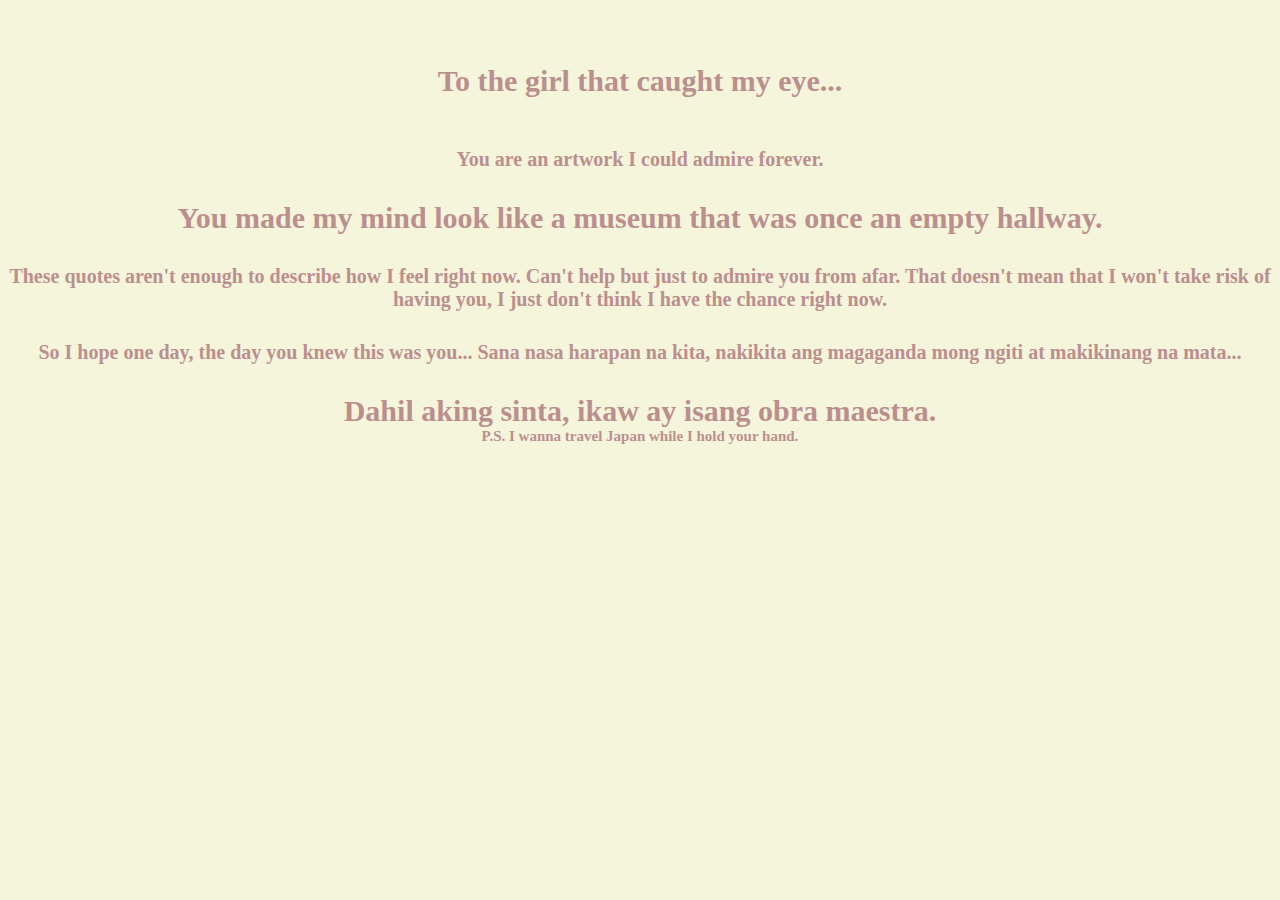
==== yes.html @ 3562b71d "Add files via upload" ====
<!DOCTYPE html>
<html>
<head>
	<meta charset="utf-8">
	<meta http-equiv="X-UA-Compatible" content="IE=edge">
	<title>Yes mood</title>
	<link rel="stylesheet" href="style.css">
</head>
<body>
	<div class="container">
		<div class="yes">
			<h2>To the girl that caught my eye...</h2>
			<h3>You are an artwork I could admire forever.</h3>
			<h4>You made my mind look like a museum that was once an empty hallway.</h4>
			<h5>These quotes aren't enough to describe how I feel right now. Can't help but just to admire you from afar. That doesn't mean that I won't take risk of having you, I just don't think I have the chance right now.</h5>
			<h6>So I hope one day, the day you knew this was you...
				Sana nasa harapan na kita, nakikita ang magaganda mong ngiti at makikinang na mata...</h6>
			<h7>Dahil aking sinta, ikaw ay isang obra maestra.</h7>
			<h8><p>P.S. I wanna travel Japan while I hold your hand.</p></h8>
		</div>
	</div>
</body>
</html>
---- style.css ----
*{
	padding: 0;
	margin: 0;
	outline:0;
}
.container{
	height: 100vh;
	width: 100vw;
	text-align:center;
	color:#333;
	background: beige;

}
.love,.yes,.no{padding-top: 5%;
		
		}
.love span{color:red;}
h2{font-size: 30px; margin-bottom: 50px; color: rosybrown;}
a{font-size: 24px;text-decoration: none;padding: 5px 10px;
	margin-top: 20px;border:3px solid #ddd; border-radius: 10px;}
#no{color:rosybrown; background: #eee;margin-right: 50px;}
#yes{color:rosybrown;background: #eee;}
img{margin-top: 50px; height: 50px; width: 50px;}

.yes
h3{font-size: 20px; margin-bottom: 30px; color: rosybrown;}
h4{font-size: 30px; margin-bottom: 30px; color: rosybrown;}
h5{font-size: 20px; margin-bottom: 30px; color: rosybrown;}
h6{font-size: 20px; margin-bottom: 30px; color: rosybrown;}
h7{font-size: 30px; margin-bottom: 30px; color: rosybrown; font-weight: bold;}
h8{font-size: 15px; margin-bottom: 30px; color: rosybrown; font-weight: bold;}

@keyframes image{
	0%{transform: scale(.5);}
	50%{transform: scale(.5);}
	100%{transform: scale(.5);}
}
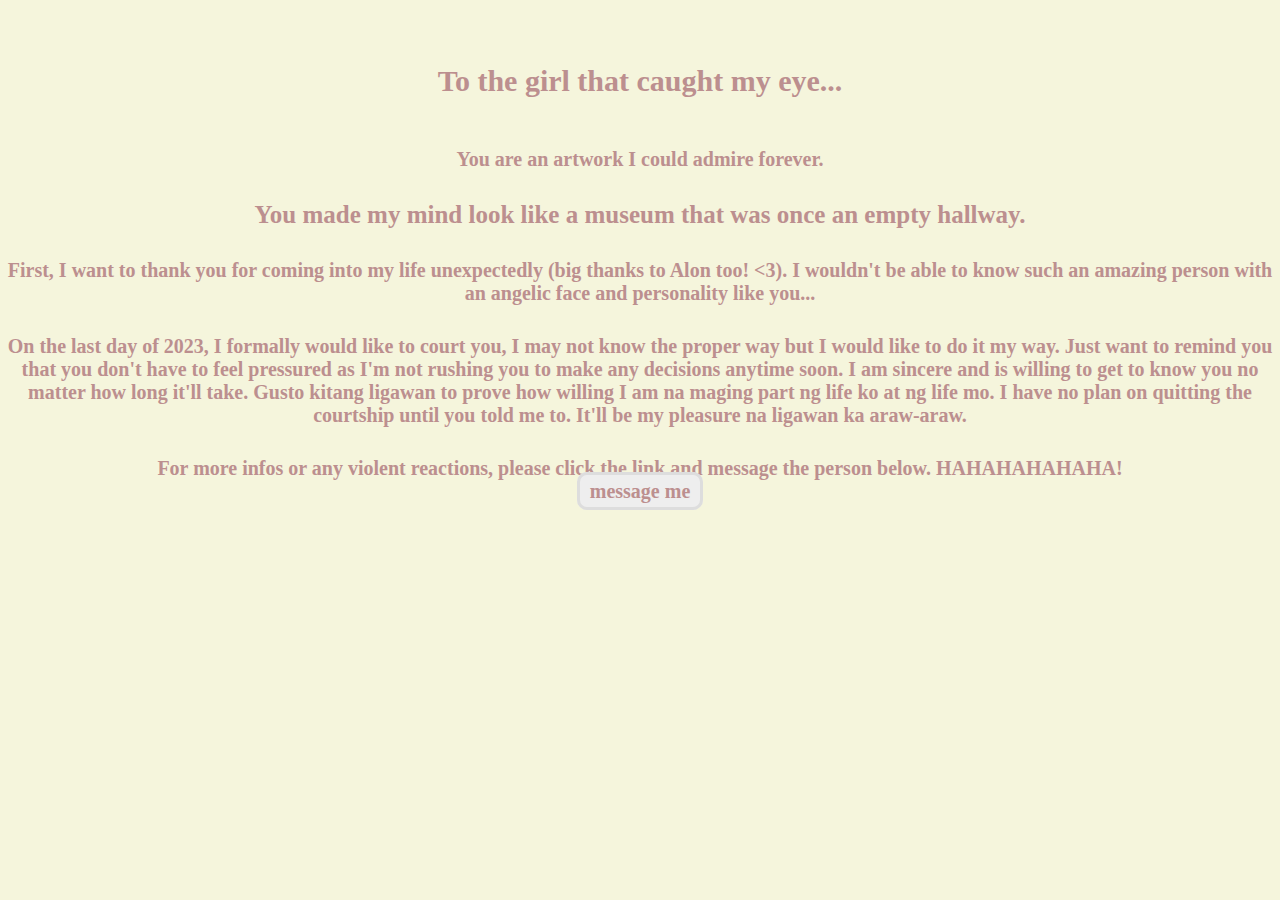
==== commit bea5543d: "Add files via upload" ====
--- a/yes.html
+++ b/yes.html
@@ -3,7 +3,7 @@
 <head>
 	<meta charset="utf-8">
 	<meta http-equiv="X-UA-Compatible" content="IE=edge">
-	<title>Yes mood</title>
+	<title>Jiraya</title>
 	<link rel="stylesheet" href="style.css">
 </head>
 <body>
@@ -12,11 +12,14 @@
 			<h2>To the girl that caught my eye...</h2>
 			<h3>You are an artwork I could admire forever.</h3>
 			<h4>You made my mind look like a museum that was once an empty hallway.</h4>
-			<h5>These quotes aren't enough to describe how I feel right now. Can't help but just to admire you from afar. That doesn't mean that I won't take risk of having you, I just don't think I have the chance right now.</h5>
-			<h6>So I hope one day, the day you knew this was you...
-				Sana nasa harapan na kita, nakikita ang magaganda mong ngiti at makikinang na mata...</h6>
-			<h7>Dahil aking sinta, ikaw ay isang obra maestra.</h7>
-			<h8><p>P.S. I wanna travel Japan while I hold your hand.</p></h8>
+			<h5>First, I want to thank you for coming into my life unexpectedly (big thanks to Alon too! <3). I wouldn't be able to know such an amazing person with an angelic face and personality like you...</h5>
+			<h6>On the last day of 2023, I formally would like to court you, I may not know the proper way but I would like to do it my way. Just want to remind you that you don't have to feel pressured as I'm not rushing you to make any decisions anytime soon. 
+			I am sincere and is willing to get to know you no matter how long it'll take. Gusto kitang ligawan to prove how willing I am na maging part ng life ko at ng life mo. I have no plan on quitting the courtship until you told me to. It'll be my pleasure na ligawan ka araw-araw.</h6>
+			<h7><p>For more infos or any violent reactions, please click the link and message the person below. HAHAHAHAHAHA!
+			</p></h7>
+			<h8><a id="yes" href="https://www.facebook.com/xxorzxoo">message me</a></h8>
+			<h9><p> </p></h9>
+			
 		</div>
 	</div>
 </body>
--- a/style.css
+++ b/style.css
@@ -11,24 +11,30 @@
 	background: beige;
 
 }
-.love,.yes,.no{padding-top: 5%;
+.love,.yes,.no{padding-top: 5%; padding-bottom: 5%;
 		
 		}
 .love span{color:red;}
 h2{font-size: 30px; margin-bottom: 50px; color: rosybrown;}
+h3{margin-bottom: 50px; color: rosybrown;}
+
 a{font-size: 24px;text-decoration: none;padding: 5px 10px;
-	margin-top: 20px;border:3px solid #ddd; border-radius: 10px;}
+	margin-top: 500px; border:3px solid #ddd; border-radius: 10px;}
 #no{color:rosybrown; background: #eee;margin-right: 50px;}
 #yes{color:rosybrown;background: #eee;}
 img{margin-top: 50px; height: 50px; width: 50px;}
 
 .yes
 h3{font-size: 20px; margin-bottom: 30px; color: rosybrown;}
-h4{font-size: 30px; margin-bottom: 30px; color: rosybrown;}
+h4{font-size: 25px; margin-bottom: 30px; color: rosybrown;}
 h5{font-size: 20px; margin-bottom: 30px; color: rosybrown;}
 h6{font-size: 20px; margin-bottom: 30px; color: rosybrown;}
-h7{font-size: 30px; margin-bottom: 30px; color: rosybrown; font-weight: bold;}
-h8{font-size: 15px; margin-bottom: 30px; color: rosybrown; font-weight: bold;}
+h7{font-size: 20px; margin-bottom: 80px; color: rosybrown; font-weight: bold;}
+h8{margin-bottom: 50px; font-size: 15px; color: rosybrown; font-weight: bold;}
+a{font-size: 20px;text-decoration: none;padding: 5px 10px;
+	 border:3px solid #ddd; border-radius: 10px;}
+#yes{color:rosybrown;background: #eee;}
+
 
 @keyframes image{
 	0%{transform: scale(.5);}
